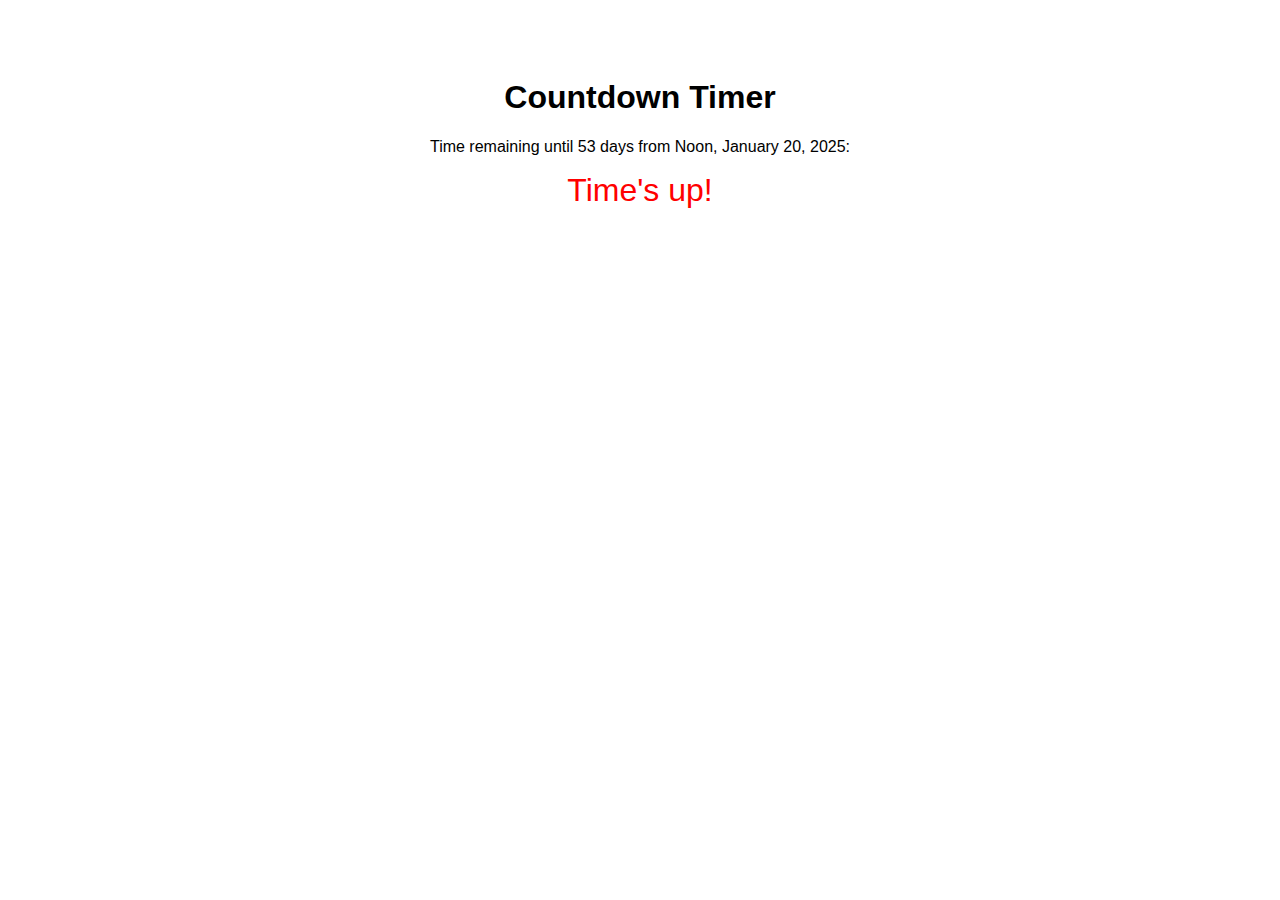
==== countdown.html @ 5de70211 "Create countdown.html" ====
<!DOCTYPE html>
<html lang="en">
<head>
    <meta charset="UTF-8">
    <meta name="viewport" content="width=device-width, initial-scale=1.0">
    <title>Countdown Timer</title>
    <style>
        body {
            font-family: Arial, sans-serif;
            text-align: center;
            padding: 50px;
        }
        #countdown {
            font-size: 2em;
            color: red;
        }
    </style>
</head>
<body>

    <h1>Countdown Timer</h1>
    <p>Time remaining until 53 days from Noon, January 20, 2025:</p>
    <div id="countdown"></div>

    <script>
        function startCountdown() {
            // Define the start date (Noon, Jan 20, 2025)
            const startDate = new Date("January 20, 2025 12:00:00").getTime();

            // Define the end date (53 days later)
            const endDate = startDate + (53 * 24 * 60 * 60 * 1000);

            function updateCountdown() {
                const now = new Date().getTime();
                const timeLeft = endDate - now;

                if (timeLeft <= 0) {
                    document.getElementById("countdown").innerHTML = "Time's up!";
                    clearInterval(interval);
                    return;
                }

                // Calculate days, hours, minutes, and seconds
                const days = Math.floor(timeLeft / (1000 * 60 * 60 * 24));
                const hours = Math.floor((timeLeft % (1000 * 60 * 60 * 24)) / (1000 * 60 * 60));
                const minutes = Math.floor((timeLeft % (1000 * 60 * 60)) / (1000 * 60));
                const seconds = Math.floor((timeLeft % (1000 * 60)) / 1000);

                document.getElementById("countdown").innerHTML = 
                    `${days}d ${hours}h ${minutes}m ${seconds}s`;
            }

            // Update countdown every second
            const interval = setInterval(updateCountdown, 1000);
            updateCountdown();
        }

        startCountdown();
    </script>

</body>
</html>
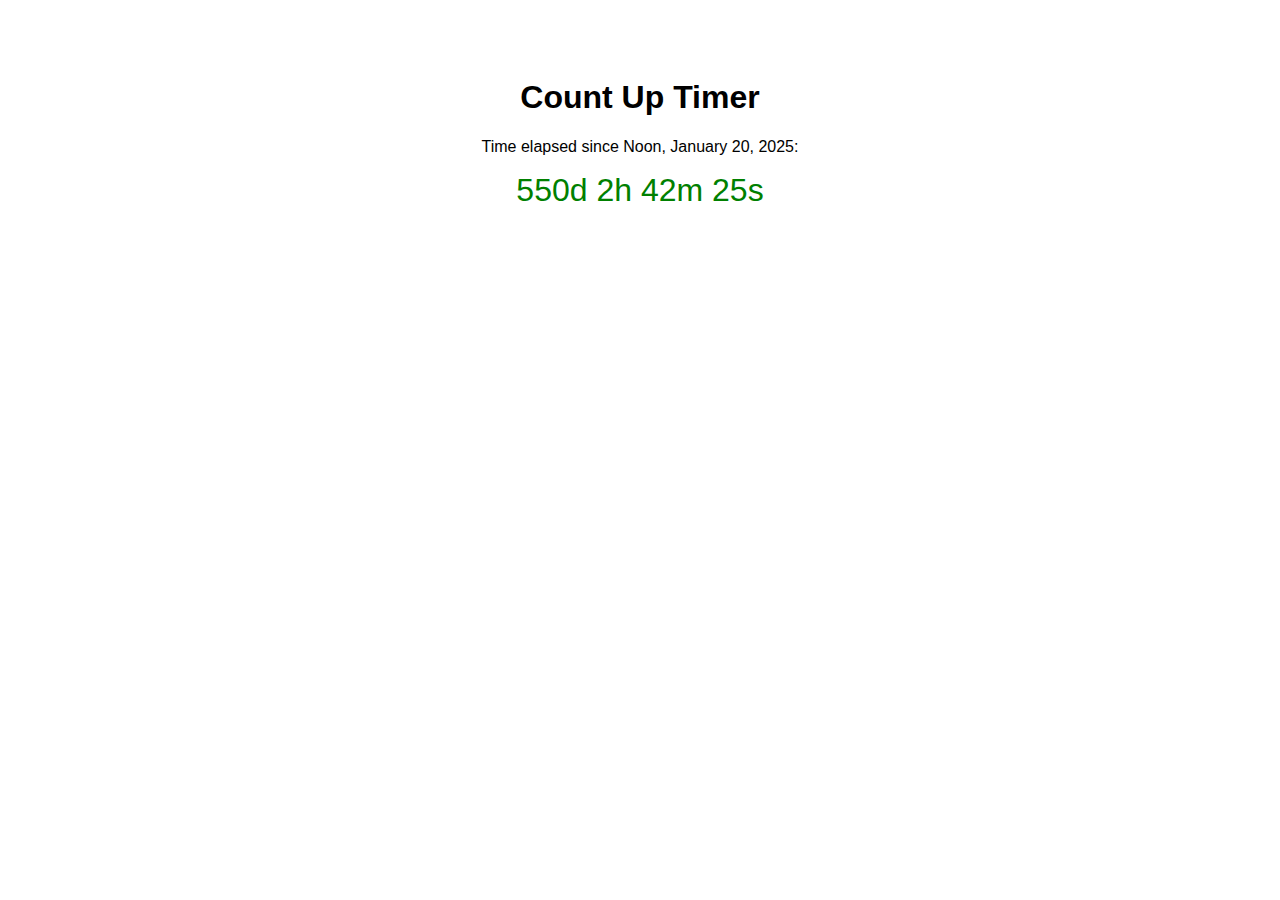
==== commit 283cbc3d: "Update countdown.html" ====
--- a/countdown.html
+++ b/countdown.html
@@ -3,59 +3,55 @@
 <head>
     <meta charset="UTF-8">
     <meta name="viewport" content="width=device-width, initial-scale=1.0">
-    <title>Countdown Timer</title>
+    <title>Count Up Timer</title>
     <style>
         body {
             font-family: Arial, sans-serif;
             text-align: center;
             padding: 50px;
         }
-        #countdown {
+        #countup {
             font-size: 2em;
-            color: red;
+            color: green;
         }
     </style>
 </head>
 <body>
 
-    <h1>Countdown Timer</h1>
-    <p>Time remaining until 53 days from Noon, January 20, 2025:</p>
-    <div id="countdown"></div>
+    <h1>Count Up Timer</h1>
+    <p>Time elapsed since Noon, January 20, 2025:</p>
+    <div id="countup"></div>
 
     <script>
-        function startCountdown() {
+        function startCountUp() {
             // Define the start date (Noon, Jan 20, 2025)
             const startDate = new Date("January 20, 2025 12:00:00").getTime();
 
-            // Define the end date (53 days later)
-            const endDate = startDate + (53 * 24 * 60 * 60 * 1000);
+            function updateCountUp() {
+                const now = new Date().getTime();
+                const elapsedTime = now - startDate;
 
-            function updateCountdown() {
-                const now = new Date().getTime();
-                const timeLeft = endDate - now;
-
-                if (timeLeft <= 0) {
-                    document.getElementById("countdown").innerHTML = "Time's up!";
-                    clearInterval(interval);
+                if (elapsedTime < 0) {
+                    document.getElementById("countup").innerHTML = "The start date is in the future.";
                     return;
                 }
 
                 // Calculate days, hours, minutes, and seconds
-                const days = Math.floor(timeLeft / (1000 * 60 * 60 * 24));
-                const hours = Math.floor((timeLeft % (1000 * 60 * 60 * 24)) / (1000 * 60 * 60));
-                const minutes = Math.floor((timeLeft % (1000 * 60 * 60)) / (1000 * 60));
-                const seconds = Math.floor((timeLeft % (1000 * 60)) / 1000);
+                const days = Math.floor(elapsedTime / (1000 * 60 * 60 * 24));
+                const hours = Math.floor((elapsedTime % (1000 * 60 * 60 * 24)) / (1000 * 60 * 60));
+                const minutes = Math.floor((elapsedTime % (1000 * 60 * 60)) / (1000 * 60));
+                const seconds = Math.floor((elapsedTime % (1000 * 60)) / 1000);
 
-                document.getElementById("countdown").innerHTML = 
+                document.getElementById("countup").innerHTML = 
                     `${days}d ${hours}h ${minutes}m ${seconds}s`;
             }
 
-            // Update countdown every second
-            const interval = setInterval(updateCountdown, 1000);
-            updateCountdown();
+            // Update count up every second
+            setInterval(updateCountUp, 1000);
+            updateCountUp();
         }
 
-        startCountdown();
+        startCountUp();
     </script>
 
 </body>
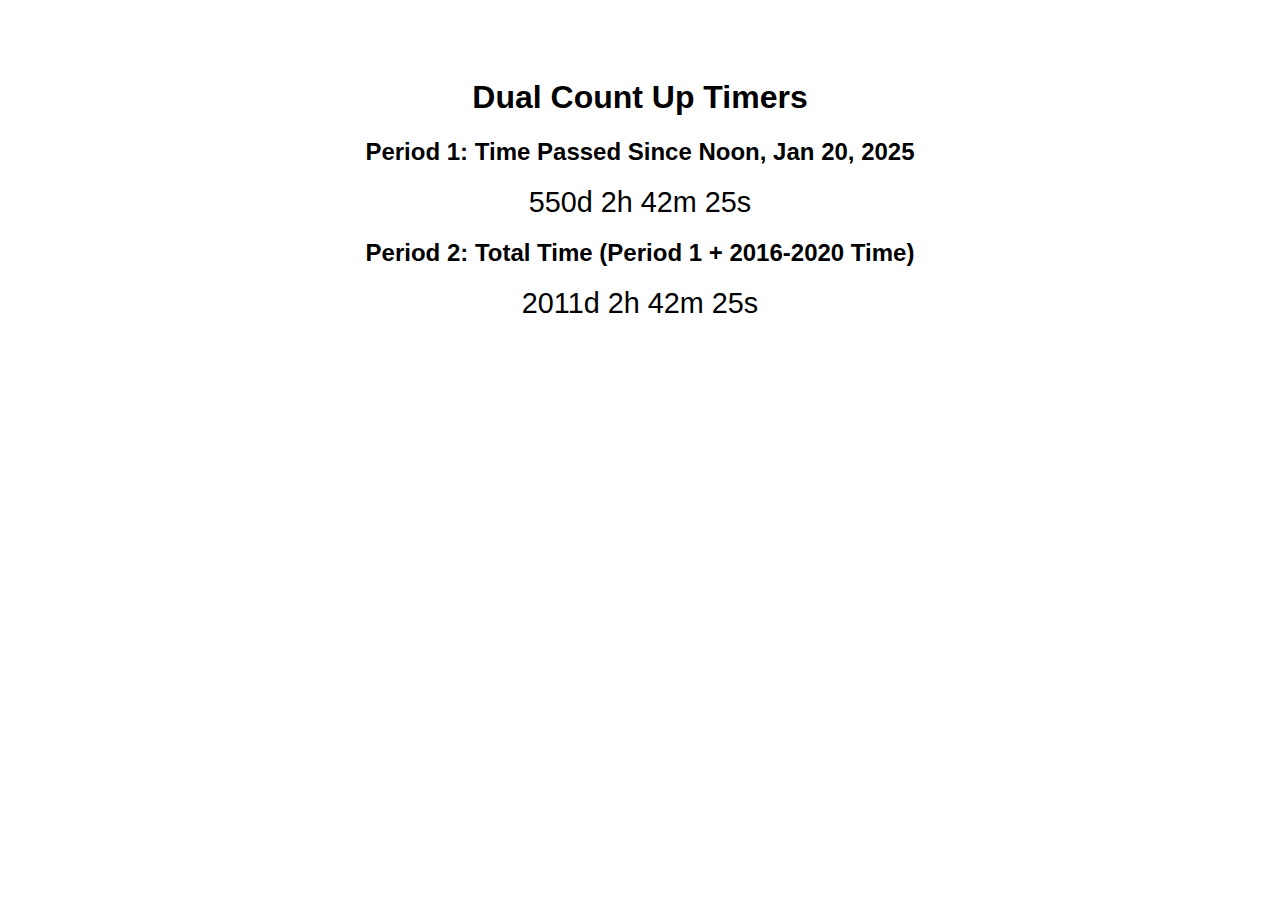
==== commit 209333d3: "Change to dual count up timers." ====
--- a/countdown.html
+++ b/countdown.html
@@ -3,55 +3,72 @@
 <head>
     <meta charset="UTF-8">
     <meta name="viewport" content="width=device-width, initial-scale=1.0">
-    <title>Count Up Timer</title>
+    <title>Dual Count Up Timers</title>
     <style>
         body {
             font-family: Arial, sans-serif;
             text-align: center;
             padding: 50px;
         }
-        #countup {
-            font-size: 2em;
-            color: green;
+        .timer {
+            font-size: 1.8em;
+            margin-top: 20px;
         }
     </style>
 </head>
 <body>
 
-    <h1>Count Up Timer</h1>
-    <p>Time elapsed since Noon, January 20, 2025:</p>
-    <div id="countup"></div>
+    <h1>Dual Count Up Timers</h1>
+
+    <h2>Period 1: Time Passed Since Noon, Jan 20, 2025</h2>
+    <div id="countup1" class="timer"></div>
+
+    <h2>Period 2: Total Time (Period 1 + 2016-2020 Time)</h2>
+    <div id="countup2" class="timer"></div>
 
     <script>
-        function startCountUp() {
-            // Define the start date (Noon, Jan 20, 2025)
-            const startDate = new Date("January 20, 2025 12:00:00").getTime();
+        function startCountUpTimers() {
+            // Period 1 Start Date (Noon, Jan 20, 2025)
+            const period1StartDate = new Date("January 20, 2025 12:00:00").getTime();
+
+            // Period 1 Duration (From Jan 20, 2016 to Jan 20, 2020) in milliseconds
+            const period1Duration = 1461 * 24 * 60 * 60 * 1000; // 1461 days converted to milliseconds
 
             function updateCountUp() {
                 const now = new Date().getTime();
-                const elapsedTime = now - startDate;
 
-                if (elapsedTime < 0) {
-                    document.getElementById("countup").innerHTML = "The start date is in the future.";
+                // Timer 1: Time Passed Since Noon, Jan 20, 2025
+                const elapsedTime1 = now - period1StartDate;
+
+                // Timer 2: Period 1 (2016-2020) + Elapsed Time Since Jan 20, 2025
+                const elapsedTime2 = period1Duration + elapsedTime1;
+
+                if (elapsedTime1 < 0) {
+                    document.getElementById("countup1").innerHTML = "The start date is in the future.";
+                    document.getElementById("countup2").innerHTML = "The start date is in the future.";
                     return;
                 }
 
-                // Calculate days, hours, minutes, and seconds
-                const days = Math.floor(elapsedTime / (1000 * 60 * 60 * 24));
-                const hours = Math.floor((elapsedTime % (1000 * 60 * 60 * 24)) / (1000 * 60 * 60));
-                const minutes = Math.floor((elapsedTime % (1000 * 60 * 60)) / (1000 * 60));
-                const seconds = Math.floor((elapsedTime % (1000 * 60)) / 1000);
+                // Function to format time
+                function formatTime(timeInMs) {
+                    const days = Math.floor(timeInMs / (1000 * 60 * 60 * 24));
+                    const hours = Math.floor((timeInMs % (1000 * 60 * 60 * 24)) / (1000 * 60 * 60));
+                    const minutes = Math.floor((timeInMs % (1000 * 60 * 60)) / (1000 * 60));
+                    const seconds = Math.floor((timeInMs % (1000 * 60)) / 1000);
+                    return `${days}d ${hours}h ${minutes}m ${seconds}s`;
+                }
 
-                document.getElementById("countup").innerHTML = 
-                    `${days}d ${hours}h ${minutes}m ${seconds}s`;
+                // Update the timers
+                document.getElementById("countup1").innerHTML = formatTime(elapsedTime1);
+                document.getElementById("countup2").innerHTML = formatTime(elapsedTime2);
             }
 
-            // Update count up every second
+            // Update timers every second
             setInterval(updateCountUp, 1000);
             updateCountUp();
         }
 
-        startCountUp();
+        startCountUpTimers();
     </script>
 
 </body>
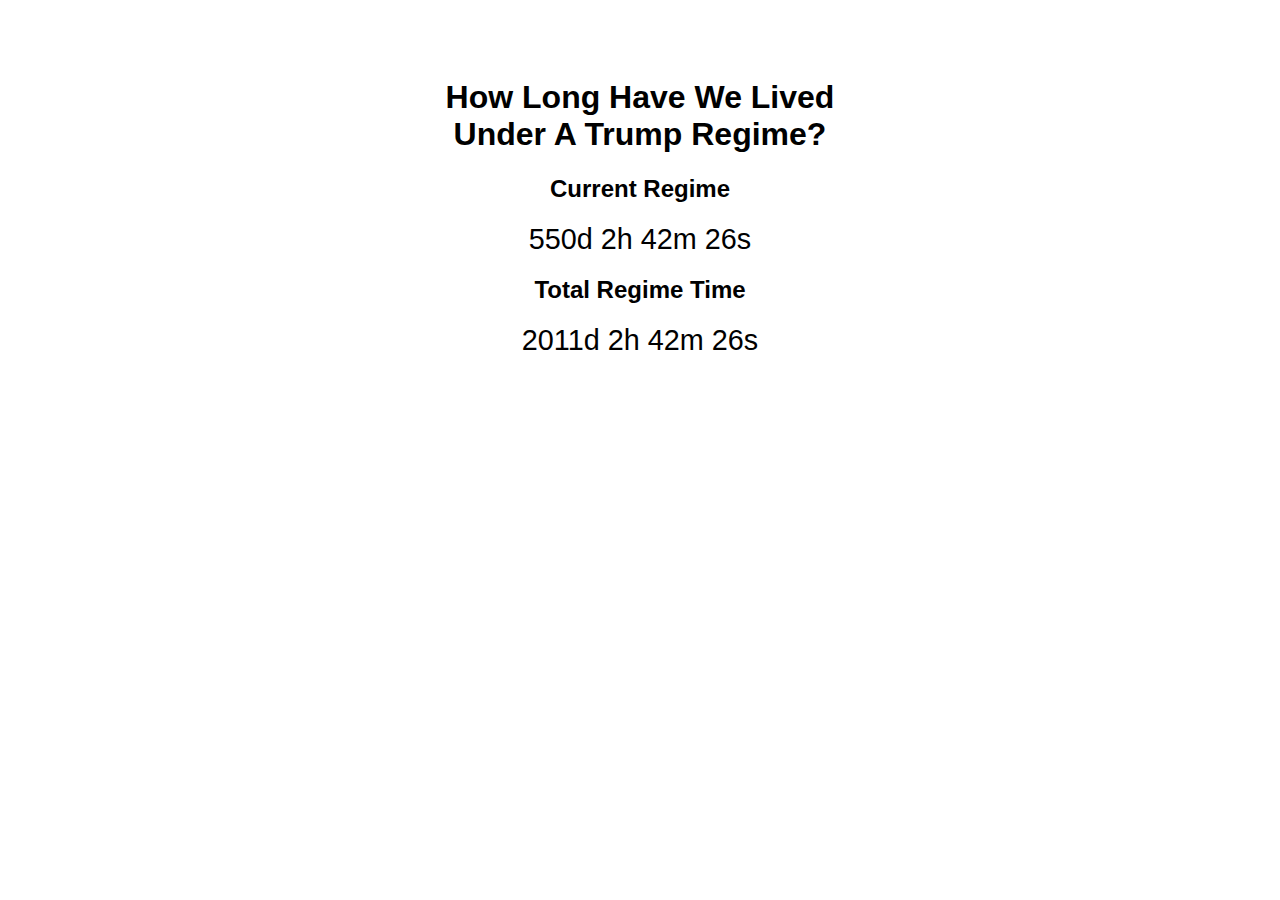
==== commit 1f876aef: "Update titling." ====
--- a/countdown.html
+++ b/countdown.html
@@ -3,7 +3,7 @@
 <head>
     <meta charset="UTF-8">
     <meta name="viewport" content="width=device-width, initial-scale=1.0">
-    <title>Dual Count Up Timers</title>
+    <title>How Long Have We Lived Under A Trump Regime?</title>
     <style>
         body {
             font-family: Arial, sans-serif;
@@ -18,12 +18,12 @@
 </head>
 <body>
 
-    <h1>Dual Count Up Timers</h1>
+    <h1>How Long Have We Lived </br> Under A Trump Regime?</h1>
 
-    <h2>Period 1: Time Passed Since Noon, Jan 20, 2025</h2>
+    <h2>Current Regime</h2>
     <div id="countup1" class="timer"></div>
 
-    <h2>Period 2: Total Time (Period 1 + 2016-2020 Time)</h2>
+    <h2>Total Regime Time</h2>
     <div id="countup2" class="timer"></div>
 
     <script>
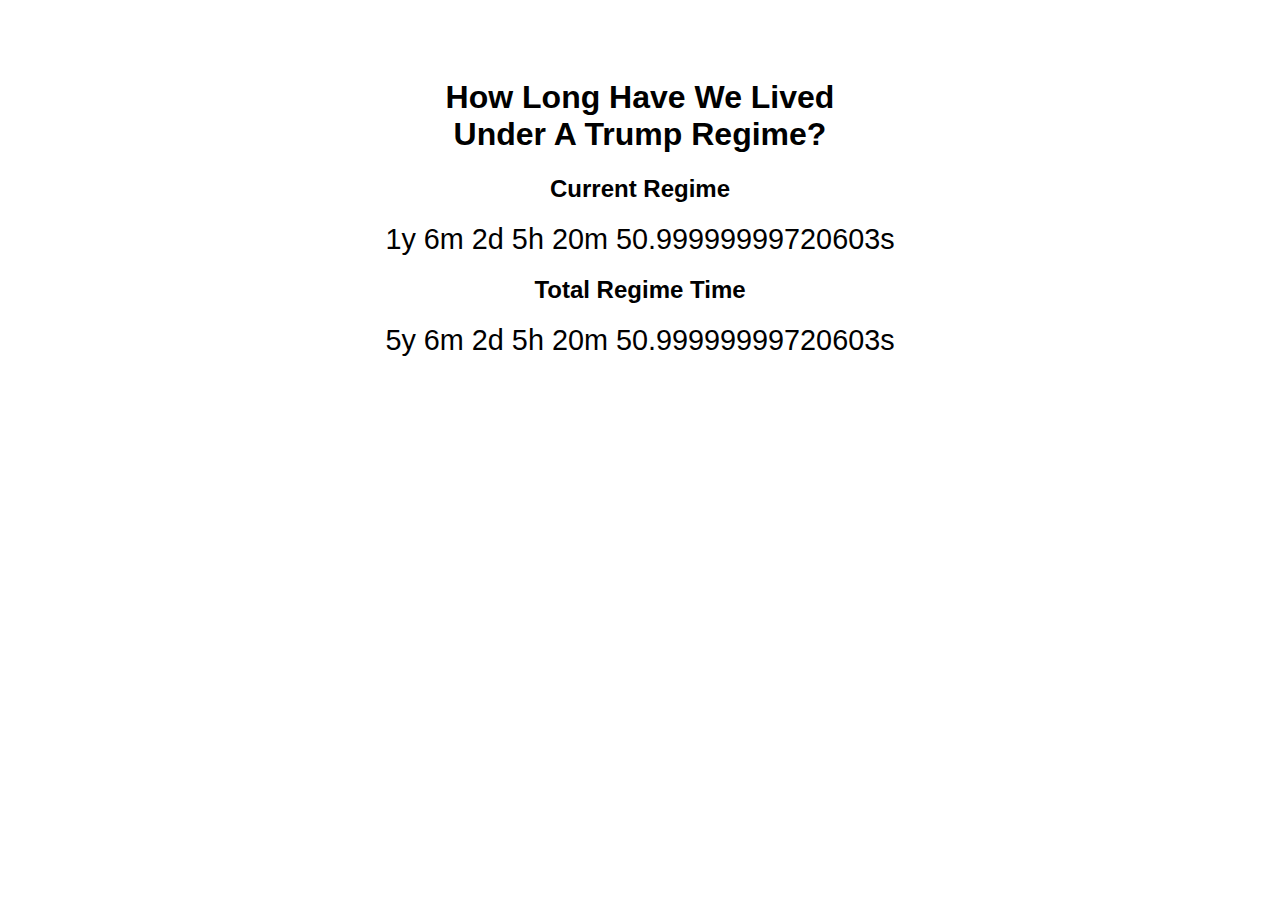
==== commit 9c86c7d0: "Hide zero values" ====
--- a/countdown.html
+++ b/countdown.html
@@ -49,13 +49,35 @@
                     return;
                 }
 
-                // Function to format time
+                // Function to format time and hide zero values
                 function formatTime(timeInMs) {
-                    const days = Math.floor(timeInMs / (1000 * 60 * 60 * 24));
-                    const hours = Math.floor((timeInMs % (1000 * 60 * 60 * 24)) / (1000 * 60 * 60));
-                    const minutes = Math.floor((timeInMs % (1000 * 60 * 60)) / (1000 * 60));
-                    const seconds = Math.floor((timeInMs % (1000 * 60)) / 1000);
-                    return `${days}d ${hours}h ${minutes}m ${seconds}s`;
+                    const totalSeconds = Math.floor(timeInMs / 1000);
+
+                    const years = Math.floor(totalSeconds / (365.25 * 24 * 60 * 60));
+                    const remainingAfterYears = totalSeconds % (365.25 * 24 * 60 * 60);
+
+                    const months = Math.floor(remainingAfterYears / (30.44 * 24 * 60 * 60));
+                    const remainingAfterMonths = remainingAfterYears % (30.44 * 24 * 60 * 60);
+
+                    const days = Math.floor(remainingAfterMonths / (24 * 60 * 60));
+                    const remainingAfterDays = remainingAfterMonths % (24 * 60 * 60);
+
+                    const hours = Math.floor(remainingAfterDays / (60 * 60));
+                    const remainingAfterHours = remainingAfterDays % (60 * 60);
+
+                    const minutes = Math.floor(remainingAfterHours / 60);
+                    const seconds = remainingAfterHours % 60;
+
+                    // Build the output dynamically (hide zero values)
+                    let timeString = "";
+                    if (years > 0) timeString += `${years}y `;
+                    if (months > 0) timeString += `${months}m `;
+                    if (days > 0) timeString += `${days}d `;
+                    if (hours > 0) timeString += `${hours}h `;
+                    if (minutes > 0) timeString += `${minutes}m `;
+                    if (seconds > 0 || timeString === "") timeString += `${seconds}s`;
+
+                    return timeString.trim();
                 }
 
                 // Update the timers
